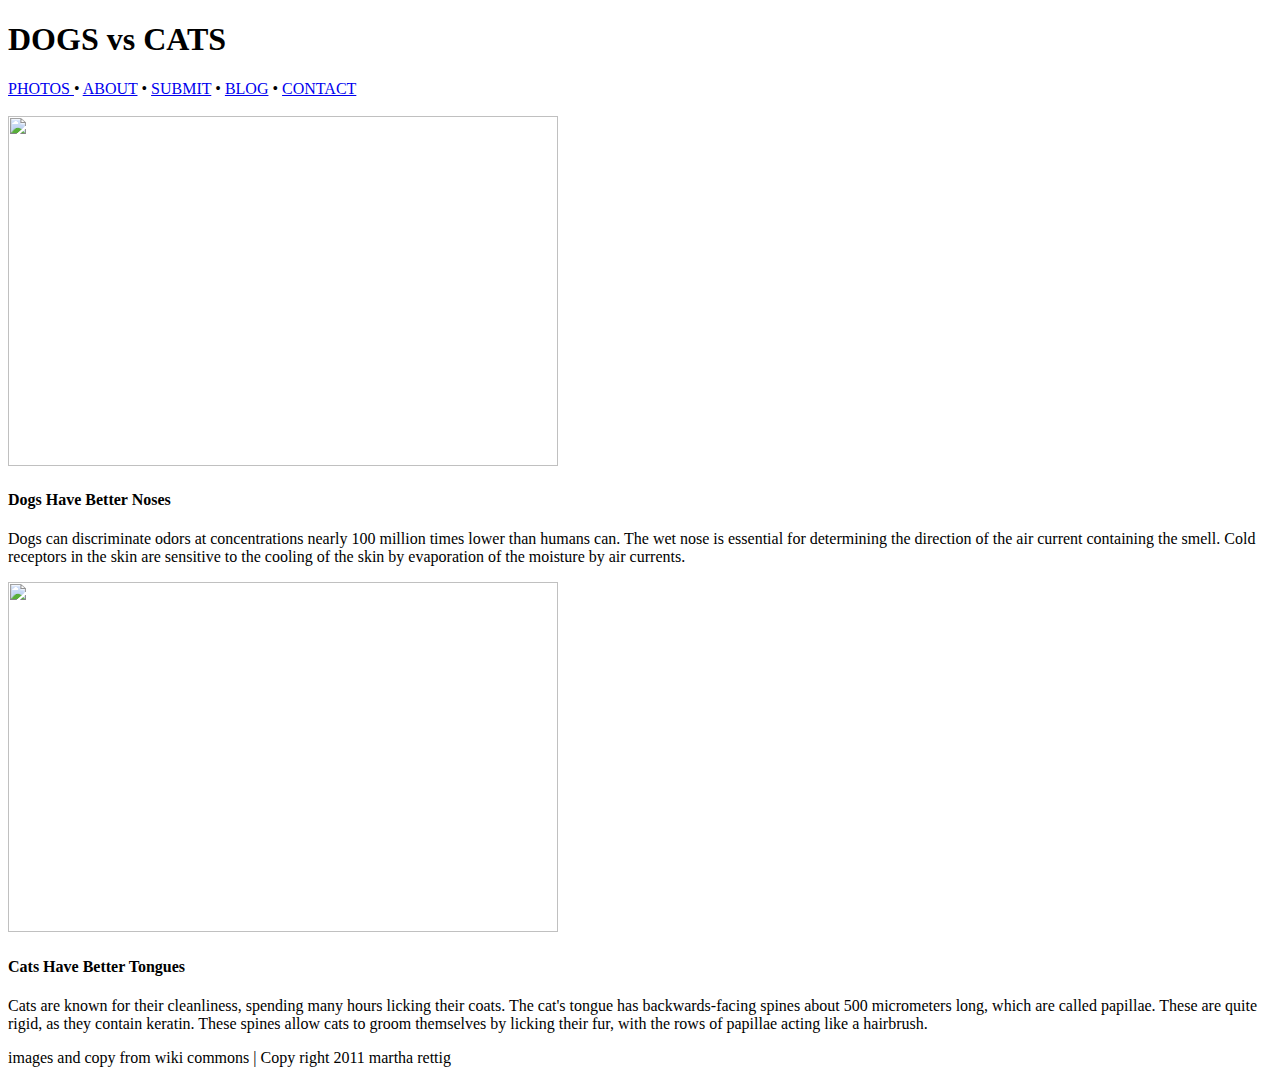
==== cats-vs-dogs/index.html @ 74605808 "update" ====
<!DOCTYPE html>
<html>
  <head>
  	<h1> DOGS vs CATS </h1>

  </head>
  <nav>
  	 <a href="www.#"> PHOTOS </a>   •
     <a href="www.#"> ABOUT</a>   •
     <a href="www.#"> SUBMIT</a>   •
     <a href="www.#"> BLOG</a>   •
     <a href="www.#"> CONTACT</a>
   </nav>
   <br>

   <section1>
   	<img src="http://cdn.c.photoshelter.com/img-get/I0000YWSNQ2xbla4/s/750/750/labrador-dog-nose-ani-0011.jpg" height="350" width="550">  
   	<p> 
      <h4>Dogs Have Better Noses </h4> 
    </p>

   	<p> Dogs can discriminate odors at concentrations nearly 100 million times lower than humans can. The wet nose is essential for determining the direction of the air current containing the smell. Cold receptors in the skin are sensitive to the cooling of the skin by evaporation of the moisture by air currents. </p>
   	</section1>

   	 <section2>
   	<img src="http://tweetcats.com/wp-content/uploads/2013/09/sticking-out-tongue.jpg" height="350" width="550">
   	<p> 
      <h4>Cats Have Better Tongues </h4> 
    </p>
   	<p> Cats are known for their cleanliness, spending many hours licking their coats. The cat's tongue has backwards-facing spines about 500 micrometers long, which are called papillae. These are quite rigid, as they contain keratin. These spines allow cats to groom themselves by licking their fur, with the rows of papillae acting like a hairbrush. 
    </p>
   	</section2>

  <footer>
  	<p> images and copy from wiki commons | Copy right 2011 martha rettig </p>

  <body>

  </body>
</html>
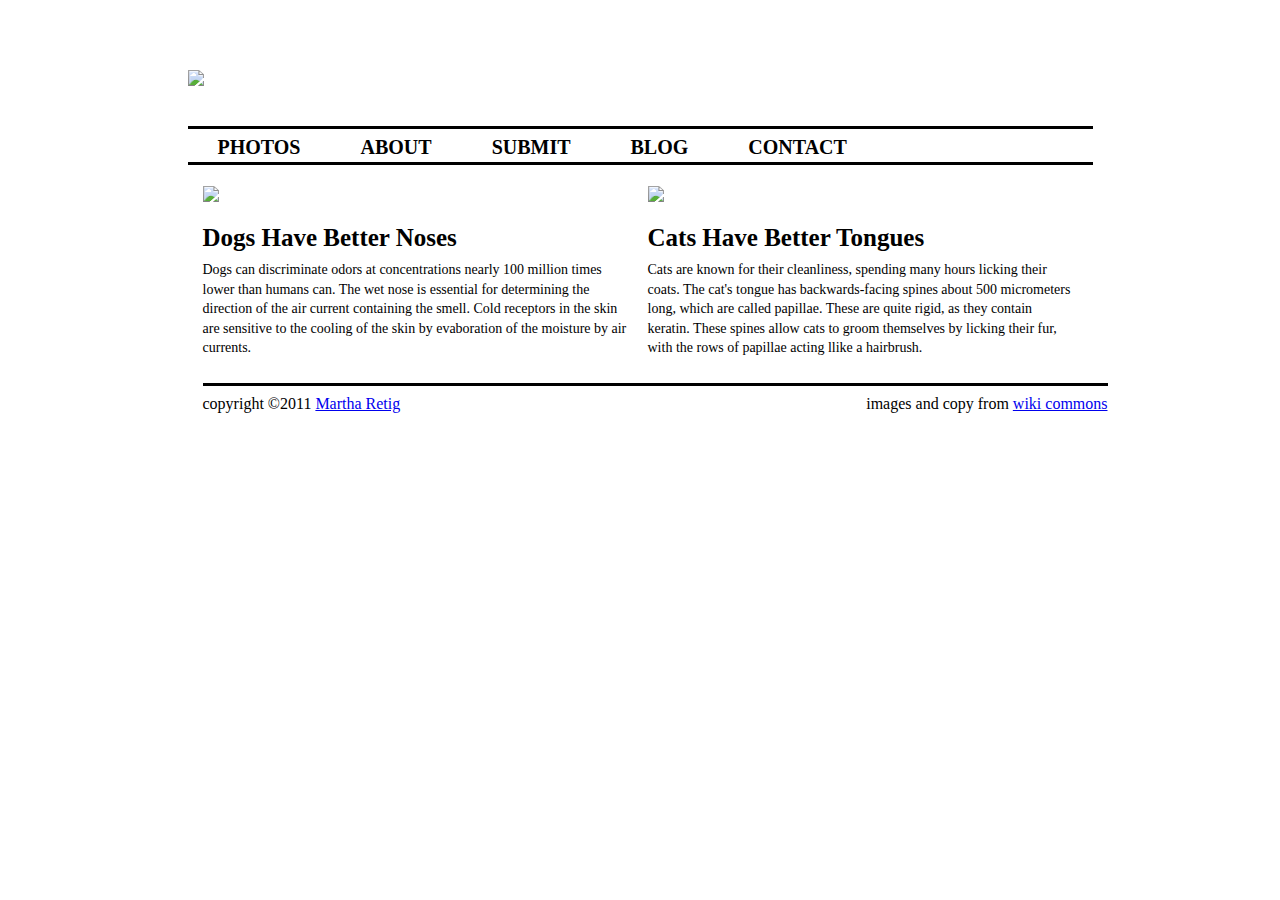
==== commit a2893ce4: "gsdg" ====
--- a/cats-vs-dogs/index.html
+++ b/cats-vs-dogs/index.html
@@ -1,40 +1,40 @@
 <!DOCTYPE html>
 <html>
-  <head>
-  	<h1> DOGS vs CATS </h1>
-
-  </head>
-  <nav>
-  	 <a href="www.#"> PHOTOS </a>   •
-     <a href="www.#"> ABOUT</a>   •
-     <a href="www.#"> SUBMIT</a>   •
-     <a href="www.#"> BLOG</a>   •
-     <a href="www.#"> CONTACT</a>
-   </nav>
-   <br>
-
-   <section1>
-   	<img src="http://cdn.c.photoshelter.com/img-get/I0000YWSNQ2xbla4/s/750/750/labrador-dog-nose-ani-0011.jpg" height="350" width="550">  
-   	<p> 
-      <h4>Dogs Have Better Noses </h4> 
-    </p>
-
-   	<p> Dogs can discriminate odors at concentrations nearly 100 million times lower than humans can. The wet nose is essential for determining the direction of the air current containing the smell. Cold receptors in the skin are sensitive to the cooling of the skin by evaporation of the moisture by air currents. </p>
-   	</section1>
-
-   	 <section2>
-   	<img src="http://tweetcats.com/wp-content/uploads/2013/09/sticking-out-tongue.jpg" height="350" width="550">
-   	<p> 
-      <h4>Cats Have Better Tongues </h4> 
-    </p>
-   	<p> Cats are known for their cleanliness, spending many hours licking their coats. The cat's tongue has backwards-facing spines about 500 micrometers long, which are called papillae. These are quite rigid, as they contain keratin. These spines allow cats to groom themselves by licking their fur, with the rows of papillae acting like a hairbrush. 
-    </p>
-   	</section2>
-
-  <footer>
-  	<p> images and copy from wiki commons | Copy right 2011 martha rettig </p>
-
-  <body>
-
-  </body>
+<link rel="stylesheet" type="text/css" href="reset.css">
+<body>
+  <header id="header">
+    <img src="images/dogvscat-logo.gif">
+  </header>
+    
+    <nav id="topNav">
+      <ul class="menu">
+        <li><a href="http://www.google.com">PHOTOS</a></li>
+        <li><a href="http://www.google.com">ABOUT</a></li>
+        <li><a href="http://www.google.com">SUBMIT</a></li>
+        <li><a href="http://www.google.com">BLOG</a></li>
+        <li><a href="http://www.google.com">CONTACT</a></li>
+      </ul>
+    </nav>
+    
+    <section id="content">
+      
+      <article class="post">
+        <img src="http://championofmyheart.com/wp-content/uploads/2012/10/big-nose-lilly-10-14-12-small.jpg" width=425px>
+        <h2>Dogs Have Better Noses</h2>
+        <p>Dogs can discriminate odors at concentrations nearly 100 million times lower than humans can. The wet nose is essential for determining the direction of the air current containing the smell. Cold receptors in the skin are sensitive to the cooling of the skin by evaboration of the moisture by air currents. </p>
+      </article>
+      
+      <article class="post">
+        <img src="http://wallpaperswa.com/thumbnails/detail/20120327/closeup%20cats%20animals%20licking%20tongue%201024x768%20wallpaper_www.wallpaperhi.com_29.jpg" width=425px>
+        <h2>Cats Have Better Tongues</h2>
+        <p>Cats are known for their cleanliness, spending many hours licking their coats. The cat's tongue has backwards-facing spines about 500 micrometers long, which are called papillae. These are quite rigid, as they contain keratin. These spines allow cats to groom themselves by licking their fur, with the rows of papillae acting llike a hairbrush.</p>
+      </article>
+      
+      <footer class="clear">
+        <div id="copyright">images and copy from <a href="http://www.google.com">wiki commons</a></div>
+        <div id="martha">copyright ©2011 <a href="http://www.google.com">Martha Retig</a></div>
+      
+      </footer>
+    
+    </section>
 </html>
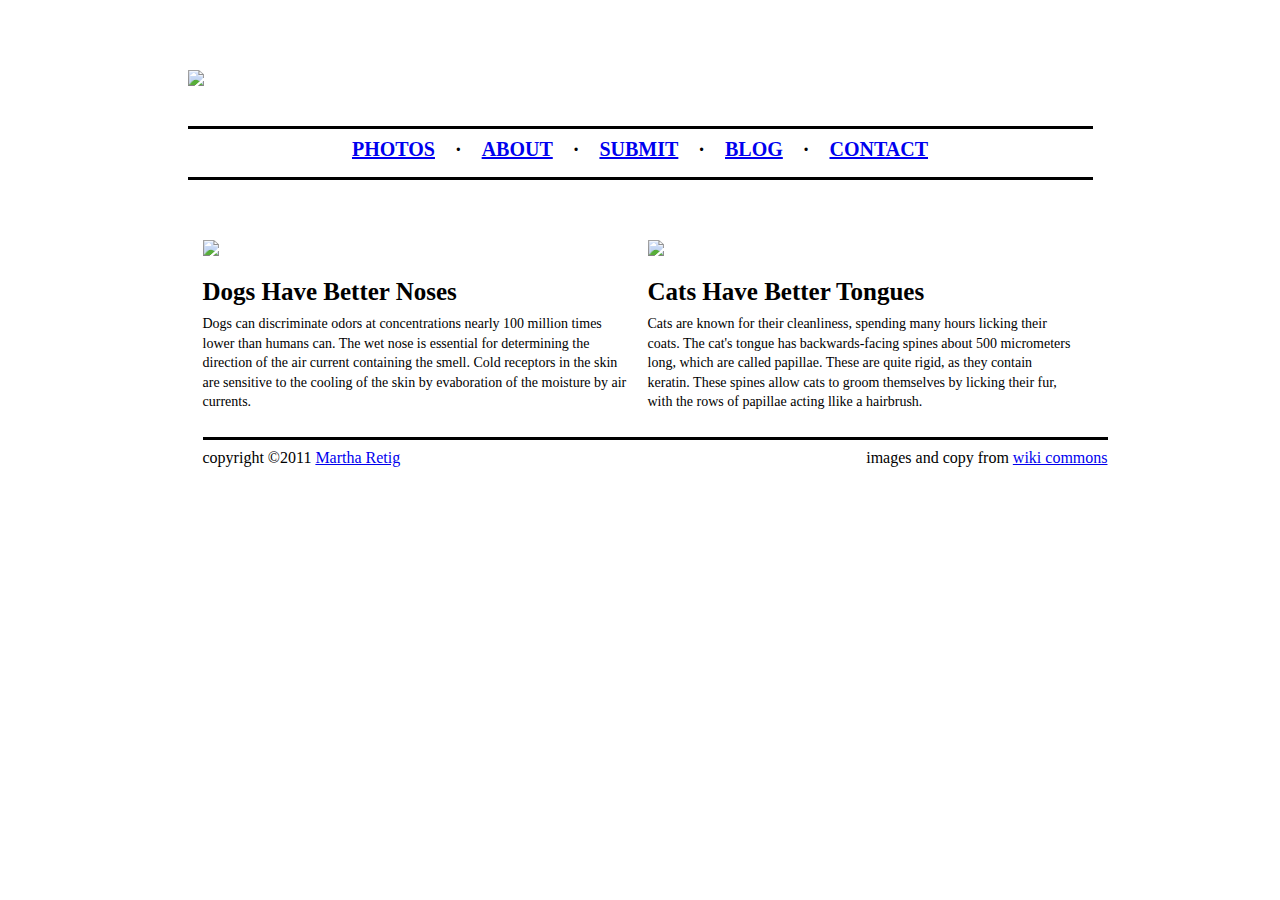
==== commit bb329201: "vsgs" ====
--- a/cats-vs-dogs/index.html
+++ b/cats-vs-dogs/index.html
@@ -7,11 +7,15 @@
   </header>
     
     <nav id="topNav">
-      <ul class="menu">
+      <ul class="menu clearfix">
         <li><a href="http://www.google.com">PHOTOS</a></li>
+        <li>&#183;</li>
         <li><a href="http://www.google.com">ABOUT</a></li>
+        <li>&#183;</li>
         <li><a href="http://www.google.com">SUBMIT</a></li>
+        <li>&#183;</li>
         <li><a href="http://www.google.com">BLOG</a></li>
+        <li>&#183;</li>
         <li><a href="http://www.google.com">CONTACT</a></li>
       </ul>
     </nav>
